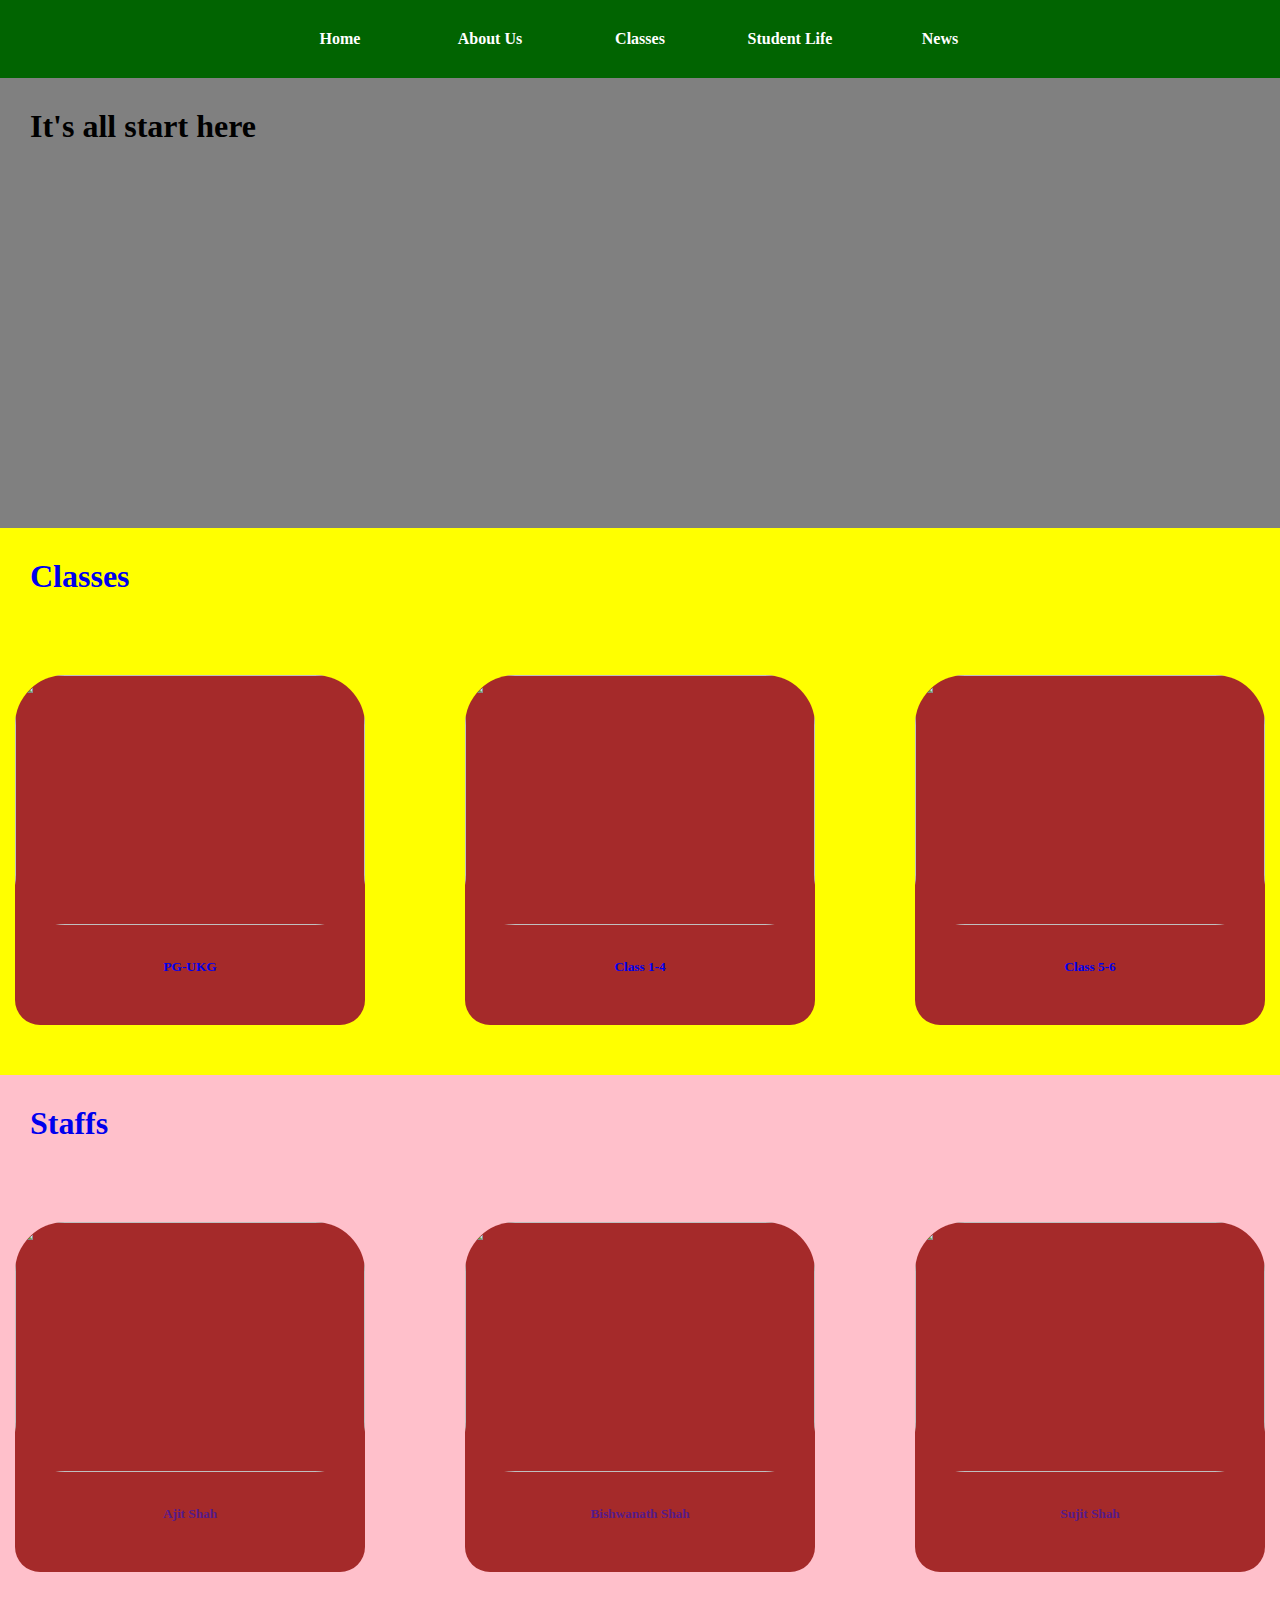
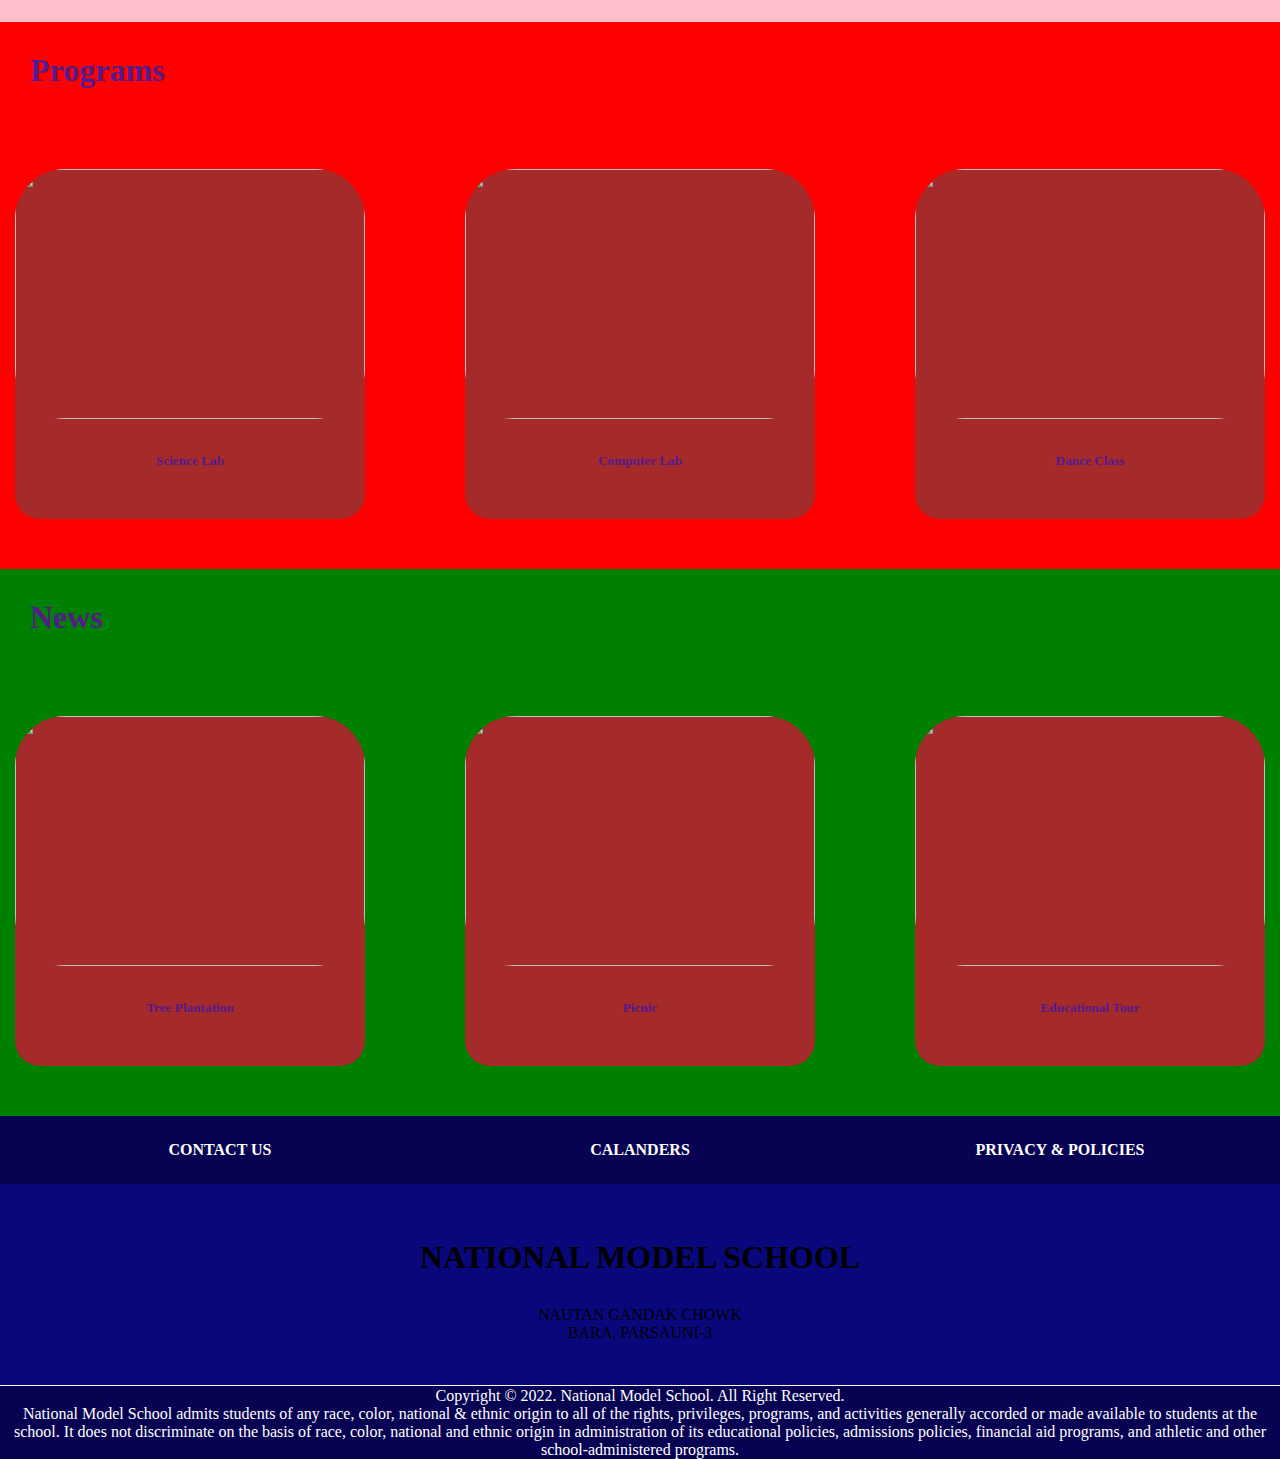
==== index.html @ ba43e9b4 "Add files via upload" ====
<!DOCTYPE html>
<html lang="en">
<head>
    <meta charset="UTF-8">
    <meta http-equiv="X-UA-Compatible" content="IE=edge">
    <meta name="viewport" content="width=device-width, initial-scale=1.0">

    <link rel="stylesheet" type="text/css" href="index.css">
    <title>National Model School</title>
</head>
<body>


    <header class="head">
        <ul>
        <li class="active"><a href="#">Home</a></li>    
        <li><a href="#">About Us</a>
            <div class="sub-menu-1">
                <ul>
                    <li><a href="file:///D:/National%20Model%20School/why-NMS.html">Why National Model School?</a></li> 
                    <li><a href="file:///D:/National%20Model%20School/leadership.html">Leadership</a></li>
                    <li><a href="#">Program</a></li>
                    <li><a href="file:///D:/National%20Model%20School/staff.html">Staff</a></li>
                    <li><a href="#">FAQ</a></li>
                </ul>
            </div>
        </li>
        <li><a href="#">Classes</a>
            <div class="sub-menu-1">
                <ul>
                    <li><a href="file:///D:/National%20Model%20School/PG-UKG.html">PG-UKG</a></li>
                    <li><a href="file:///D:/National%20Model%20School/grade1-4.html">Grades 1-4</a></li>
                    <li><a href="file:///D:/National%20Model%20School/grade5-6.html">Grades 5-6</a></li>
                </ul>
            </div>
        </li>
        <li><a href="#">Student Life</a>
            <div class="sub-menu-1">
                <ul>
                    <li><a href="#">Faith</a></li>
                    <li><a href="#">Athletics</a></li>
                    <li><a href="#">Service & Leadership</a></li>
                    <li><a href="#">After School Care</a></li>
                    <li><a href="#">Calendars</a></li>
                </ul>
            </div>
        </li>
        <li><a href="#">News</a></li>
        </ul>
        </header>




    <section class="video">
        <h1>It's all start here</h1> 
    </section>


    <section class="class"><a href="file:///D:/National%20Model%20School/classes.html"><h1>Classes</h1></a>
        <div class="classes">
            <div class="c1">
            <img src="D:\National Model School\Images\lkg.jpg" alt="">
            <a href="file:///D:/National%20Model%20School/PG-UKG.html"><h5>PG-UKG</h5></a>
            </div>
       

            <div class="c1">
            <img src="D:\National Model School\Images\class4.jpg" alt="">
            <a href="file:///D:/National%20Model%20School/grade1-4.html"><h5>Class 1-4</h5></a>
            </div>
        
            <div class="c1">
            <img src="D:\National Model School\Images\class6.jpg" alt="">
            <a href="file:///D:/National%20Model%20School/grade5-6.html"><h5>Class 5-6</h5></a>
            </div>
        </div>
    </section>

    <section class="staff"><a href="file:///D:/National%20Model%20School/staff.html"><h1>Staffs</h1></a>
        <div class="staffs">
            <div class="c1">
            <img src="D:\National Model School\Images\pritam.jpg" alt="">
            <a href=""><h5>Ajit Shah</h5></a>
            </div>
       

            <div class="c1">
            <img src="D:\National Model School\Images\birendra.jpg" alt="">
            <a href=""><h5>Bishwanath Shah</h5></a>
            </div>
        
            <div class="c1">
            <img src="D:\National Model School\Images\birendra.jpg" alt="">
            <a href=""><h5>Sujit Shah</h5></a>
            </div>
        </div>
    </section>

    <section class="program"><a href=""><h1>Programs</h1></a>
        <div class="programs">
            <div class="c1">
            <img src="" alt="">
            <a href=""><h5>Science Lab</h5></a>
            </div>
       

            <div class="c1">
            <img src="" alt="">
            <a href=""><h5>Computer Lab</h5></a>
            </div>
        
            <div class="c1">
            <img src="" alt="">
            <a href=""><h5>Dance Class</h5></a>
            </div>
        </div>
    </section>

    <section class="new"><a href=""><h1>News</h1></a>
        <div class="news">
            <div class="c1">
            <img src="" alt="">
            <a href=""><h5>Tree Plantation</h5></a>
            </div>
       

            <div class="c1">
            <img src="" alt="">
            <a href=""><h5>Picnic</h5></a>
            </div>
        
            <div class="c1">
            <img src="" alt="">
            <a href=""><h5>Educational Tour</h5></a>
            </div>
        </div>
    </section>

    



    <footer>
        <div class="fotter-head">
            <ul>
                <li><a href="#">CONTACT US</a></li>
                <li><a href="#">CALANDERS</a></li>
                <li><a href="#">PRIVACY & POLICIES</a></li>
            </ul>
        </div>
    
        <div class="footer-body">
            <h1>NATIONAL MODEL SCHOOL</h1>
            <p>NAUTAN GANDAK CHOWK<br>BARA, PARSAUNI-3</p>
            <ul class="icons">
                <li><a href="#"><img src="D:\National Model School\Icons\facebook.svg" alt=""></a></li>
                <li><a href="#"><img src="D:\National Model School\Icons\phone.svg" alt=""></a></li>
                <li><a href="#"><img src="D:\National Model School\Icons\instagram.svg" alt=""></a></li>
                <li><a href="#"><img src="D:\National Model School\Icons\youtube.svg" alt=""></a></li>
                <li><a href="#"><img src="D:\National Model School\Icons\twitter.svg" alt=""></a></li>
            </ul>
        </div>

        <div class="footer-bottom">
            <hr>
            <p>Copyright © 2022. National Model School. All Right Reserved.<br> 
                National Model School admits students of any race, color, national & ethnic origin to all  of the  rights, privileges, programs, and activities generally accorded or made available to students at the school. It does not discriminate on the basis of race, color, national and ethnic origin in administration of its educational policies, admissions policies, financial aid programs, and athletic and other school-administered programs.</p>
        </div>
        
    </footer>




</body>
</html>
---- index.css ----
*{
    padding: 0;
    margin: 0;
    box-sizing: border-box;
}


.head{
    background-color: rgb(1, 100, 1); 
    text-align: center; 
}

.head ul{
    display: inline-flex;
    list-style: none; 
}

.head ul li{
    width: 120px;
    margin: 15px;
    padding: 15px;
    cursor: pointer;
}

.head ul li a {
    text-decoration: none;
    color: #fff;
    font-weight: bold;
}

.head ul li:hover{
        background-color: #2ba;
        border-radius: 10px;
}
.head ul li:hover a:hover{
    color: black;
}

.head ul li:hover a:not(:hover){
    color: black;
}

.sub-menu-1{
    display: none;
}

.head ul li:hover .sub-menu-1{
    display: block;
    position: absolute;
    background-color: rgb(0,100,0); 
    margin-top: 15px;
    margin-left: -15px;
}

.head ul li:hover .sub-menu-1 ul{
    display: block;
    margin: 10px;
}

.head ul li:hover .sub-menu-1 ul li{
    width: 150px;
    padding: 10px;
    border-bottom: 1px dotted #fff;
    border-radius: 0;
    text-align: left;
    border-radius: 5px;
}





a{
    text-decoration: none;
}
.video{
    background: gray;
    height: 450px;
}

.class{
    background: yellow;
}

.classes{
    display: flex;
    justify-content: center;
    height: 450px;
}

.c1{
    background: brown;
    text-align: center;
    margin: 50px;
    border-radius: 25px;
    border-top-left-radius: 50px;
    border-top-right-radius: 50px;
}
.c1 img{
    height: 250px;
    width: 350px;
    border-radius: 50px;
}
.c1 h5{
    margin: 30px;
}
h1{
    padding: 30px;
}

.staff{
    background: pink;
}
.staffs{
    display: flex;
    justify-content: center;
    height: 450px;
}

.program{
    background: red;
}
.programs{
    display: flex;
    justify-content: center;
    height: 450px;
}

.new{
    background: green;
}
.news{
    display: flex;
    justify-content: center;
    height: 450px;
}







.fotter-head{
    background-color: rgb(7, 3, 82); 
    text-align: center; 
}
.fotter-head ul{
    display: inline-flex;
    list-style: none;  
}
.fotter-head ul li{
    width: 390px;
    margin: 15px;
    padding: 10px;
}
.fotter-head ul li a {
    text-decoration: none;
    color: #fff;
    font-weight: bold;
}

.footer-body{
    background-color: rgb(8, 8, 124);
    text-align: center;
    padding: 25px;
}
.icons{
    list-style: none;
    display: inline-flex;
}
 
.footer-body .icons li a img{
  width: 25px;
  text-align: center ;
}


.footer-bottom{
    background-color: rgb(7, 3, 82);
    color: #fff;
    text-align: center;
}

hr{
    margin: 1px;
    border: 0;
}
body{
    display: flex;
    flex-direction: column;
    min-height: 100vh;
}
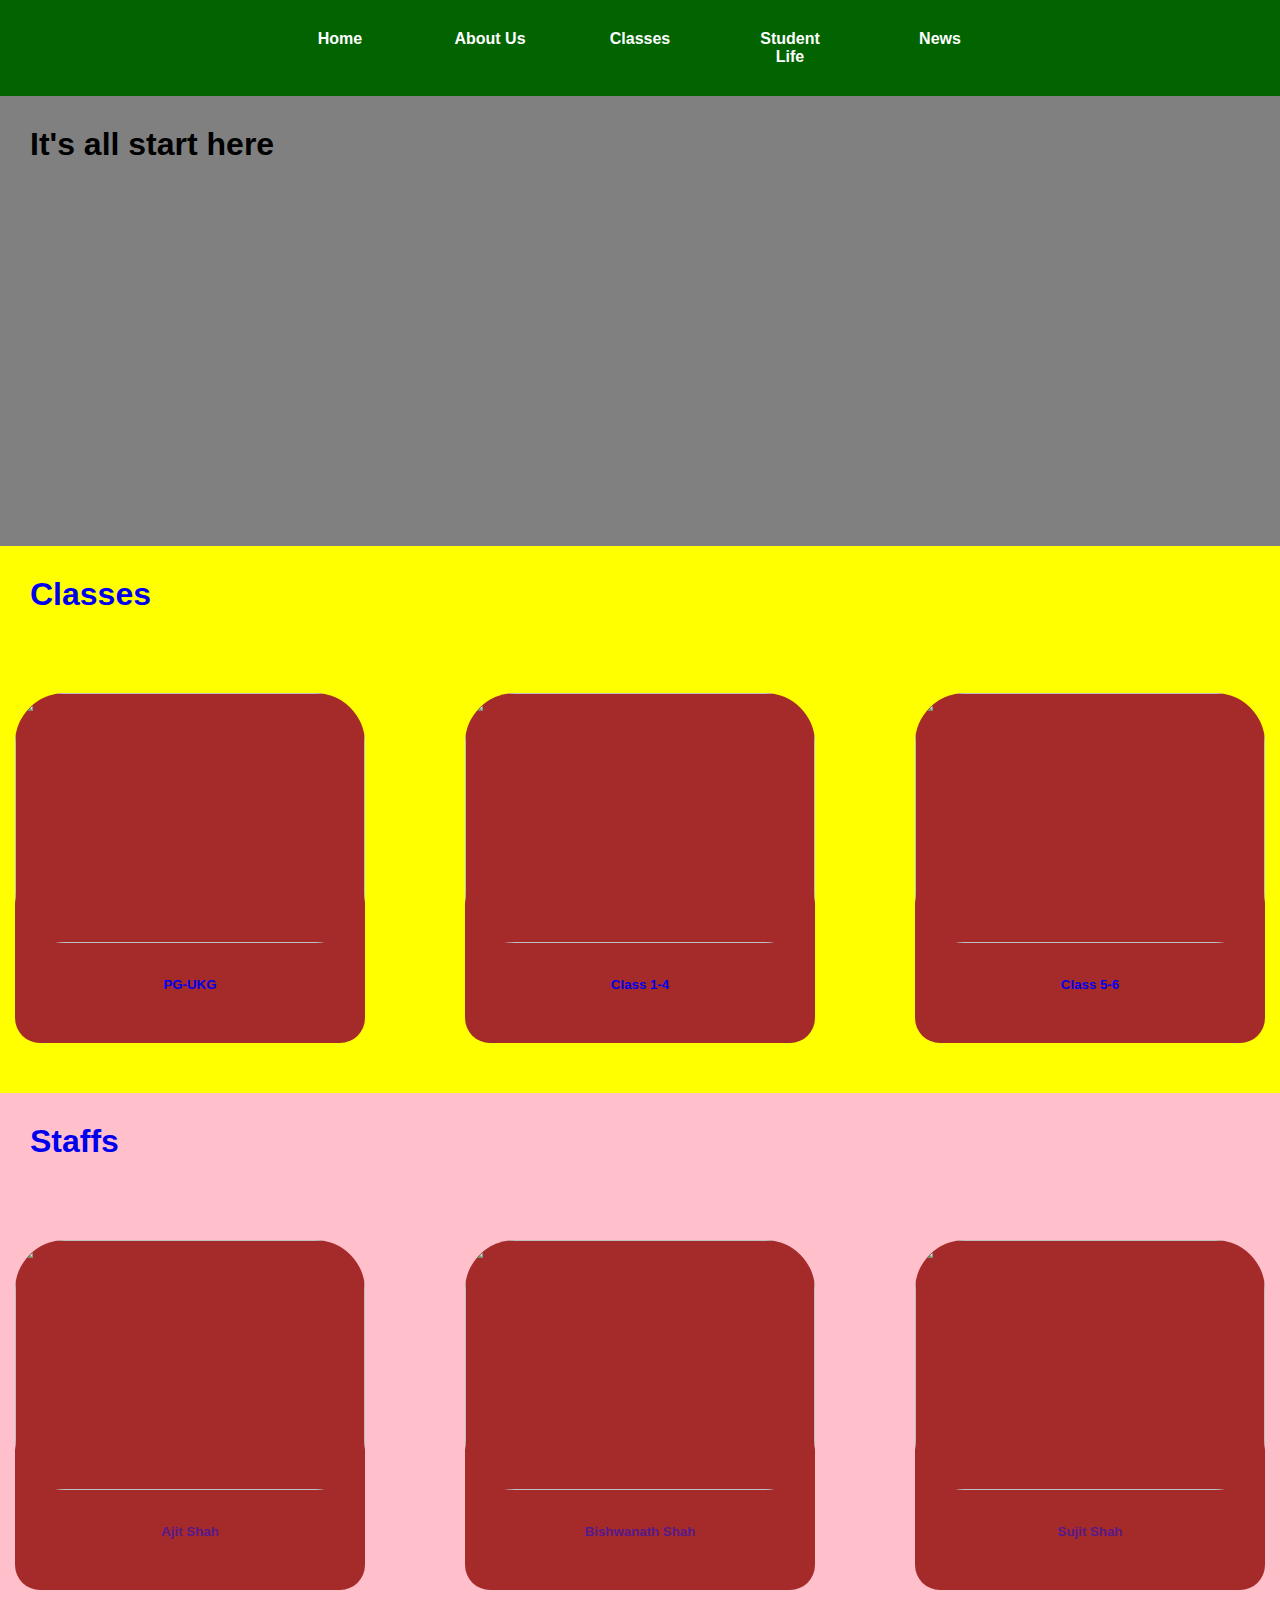
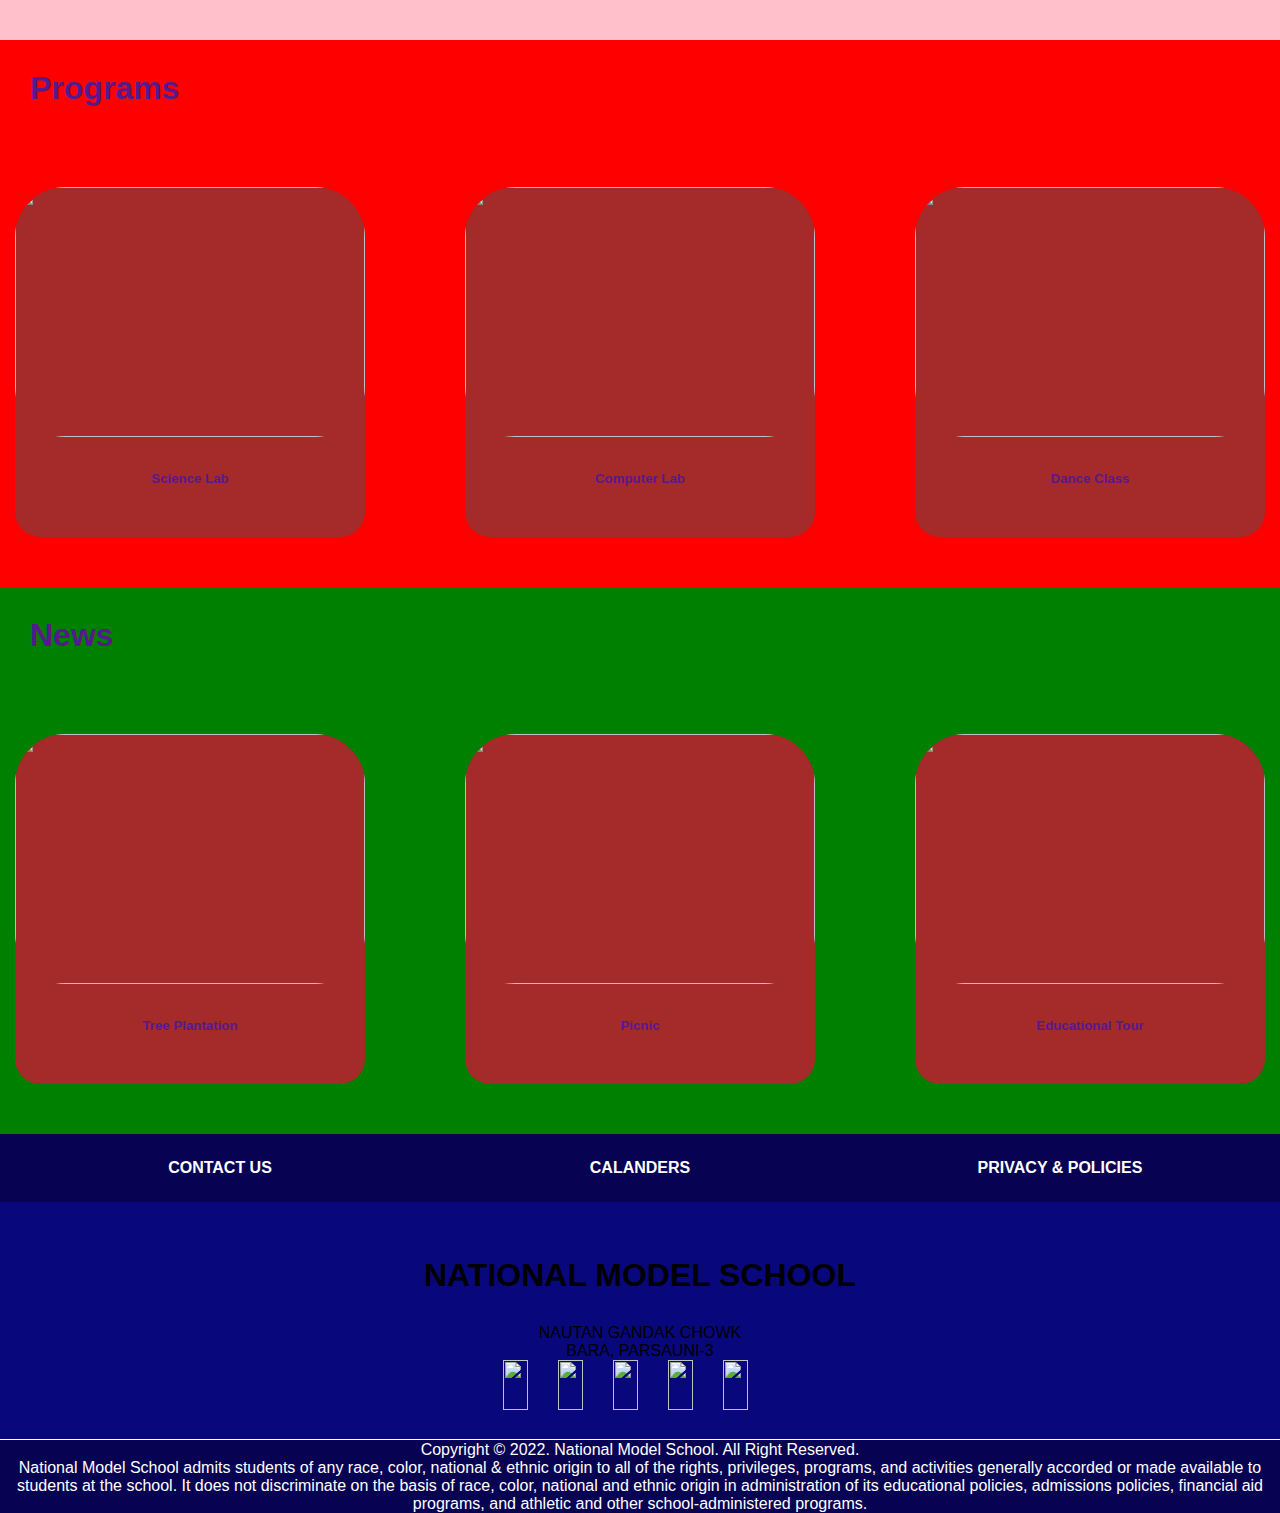
==== commit 972a2822: "Add files via upload" ====
--- a/index.html
+++ b/index.html
@@ -6,6 +6,8 @@
     <meta name="viewport" content="width=device-width, initial-scale=1.0">
 
     <link rel="stylesheet" type="text/css" href="index.css">
+    <link rel="stylesheet" type="text/css" href="footer.css">
+    <link rel="stylesheet" type="text/css" href="header.css">
     <title>National Model School</title>
 </head>
 <body>
@@ -154,7 +156,7 @@
             <h1>NATIONAL MODEL SCHOOL</h1>
             <p>NAUTAN GANDAK CHOWK<br>BARA, PARSAUNI-3</p>
             <ul class="icons">
-                <li><a href="#"><img src="D:\National Model School\Icons\facebook.svg" alt=""></a></li>
+                <li><a href="https://www.facebook.com/Nationalmodelsch00l"><img src="D:\National Model School\Icons\facebook.svg" alt=""></a></li>
                 <li><a href="#"><img src="D:\National Model School\Icons\phone.svg" alt=""></a></li>
                 <li><a href="#"><img src="D:\National Model School\Icons\instagram.svg" alt=""></a></li>
                 <li><a href="#"><img src="D:\National Model School\Icons\youtube.svg" alt=""></a></li>
--- a/index.css
+++ b/index.css
@@ -2,68 +2,6 @@
     padding: 0;
     margin: 0;
     box-sizing: border-box;
-}
-
-
-.head{
-    background-color: rgb(1, 100, 1); 
-    text-align: center; 
-}
-
-.head ul{
-    display: inline-flex;
-    list-style: none; 
-}
-
-.head ul li{
-    width: 120px;
-    margin: 15px;
-    padding: 15px;
-    cursor: pointer;
-}
-
-.head ul li a {
-    text-decoration: none;
-    color: #fff;
-    font-weight: bold;
-}
-
-.head ul li:hover{
-        background-color: #2ba;
-        border-radius: 10px;
-}
-.head ul li:hover a:hover{
-    color: black;
-}
-
-.head ul li:hover a:not(:hover){
-    color: black;
-}
-
-.sub-menu-1{
-    display: none;
-}
-
-.head ul li:hover .sub-menu-1{
-    display: block;
-    position: absolute;
-    background-color: rgb(0,100,0); 
-    margin-top: 15px;
-    margin-left: -15px;
-}
-
-.head ul li:hover .sub-menu-1 ul{
-    display: block;
-    margin: 10px;
-}
-
-.head ul li:hover .sub-menu-1 ul li{
-    width: 150px;
-    padding: 10px;
-    border-bottom: 1px dotted #fff;
-    border-radius: 0;
-    text-align: left;
-    border-radius: 5px;
 }
 
 
@@ -133,61 +71,4 @@
     display: flex;
     justify-content: center;
     height: 450px;
-}
-
-
-
-
-
-
-
-.fotter-head{
-    background-color: rgb(7, 3, 82); 
-    text-align: center; 
-}
-.fotter-head ul{
-    display: inline-flex;
-    list-style: none;  
-}
-.fotter-head ul li{
-    width: 390px;
-    margin: 15px;
-    padding: 10px;
-}
-.fotter-head ul li a {
-    text-decoration: none;
-    color: #fff;
-    font-weight: bold;
-}
-
-.footer-body{
-    background-color: rgb(8, 8, 124);
-    text-align: center;
-    padding: 25px;
-}
-.icons{
-    list-style: none;
-    display: inline-flex;
-}
- 
-.footer-body .icons li a img{
-  width: 25px;
-  text-align: center ;
-}
-
-
-.footer-bottom{
-    background-color: rgb(7, 3, 82);
-    color: #fff;
-    text-align: center;
-}
-
-hr{
-    margin: 1px;
-    border: 0;
-}
-body{
-    display: flex;
-    flex-direction: column;
-    min-height: 100vh;
 }--- a/footer.css
+++ b/footer.css
@@ -0,0 +1,61 @@
+*{
+    margin: 0;
+    padding: 0;
+    font-family: 'Poppins', sans-serif;
+}
+
+.fotter-head{
+    background-color: rgb(7, 3, 82); 
+    text-align: center; 
+}
+.fotter-head ul{
+    display: inline-flex;
+    list-style: none;  
+}
+.fotter-head ul li{
+    width: 390px;
+    margin: 15px;
+    padding: 10px;
+}
+.fotter-head ul li a {
+    text-decoration: none;
+    color: #fff;
+    font-weight: bold;
+}
+
+.footer-body{
+    background-color: rgb(8, 8, 124);
+    text-align: center;
+    padding: 25px;
+}
+.icons{
+    list-style: none;
+    display: inline-flex;
+}
+.icons img{
+    width: 50px;
+    height:50px;
+    margin-right: 30px;
+}
+ 
+.footer-body .icons li a img{
+  width: 25px;
+  text-align: center ;
+}
+
+
+.footer-bottom{
+    background-color: rgb(7, 3, 82);
+    color: #fff;
+    text-align: center;
+}
+
+hr{
+    margin: 1px;
+    border: 0;
+}
+body{
+    display: flex;
+    flex-direction: column;
+    min-height: 100vh;
+}--- a/header.css
+++ b/header.css
@@ -0,0 +1,67 @@
+*{
+    margin: 0;
+    padding: o;
+    box-sizing: border-box;
+}
+
+
+.head{
+    background-color: rgb(1, 100, 1); 
+    text-align: center; 
+}
+
+.head ul{
+    display: inline-flex;
+    list-style: none; 
+}
+
+.head ul li{
+    width: 120px;
+    margin: 15px;
+    padding: 15px;
+    cursor: pointer;
+}
+
+.head ul li a {
+    text-decoration: none;
+    color: #fff;
+    font-weight: bold;
+}
+
+.head ul li:hover{
+        background-color: #2ba;
+        border-radius: 10px;
+}
+.head ul li:hover a:hover{
+    color: black;
+}
+
+.head ul li:hover a:not(:hover){
+    color: black;
+}
+
+.sub-menu-1{
+    display: none;
+}
+
+.head ul li:hover .sub-menu-1{
+    display: block;
+    position: absolute;
+    background-color: rgb(0,100,0); 
+    margin-top: 15px;
+    margin-left: -15px;
+}
+
+.head ul li:hover .sub-menu-1 ul{
+    display: block;
+    margin: 10px;
+}
+
+.head ul li:hover .sub-menu-1 ul li{
+    width: 150px;
+    padding: 10px;
+    border-bottom: 1px dotted #fff;
+    border-radius: 0;
+    text-align: left;
+    border-radius: 5px;
+}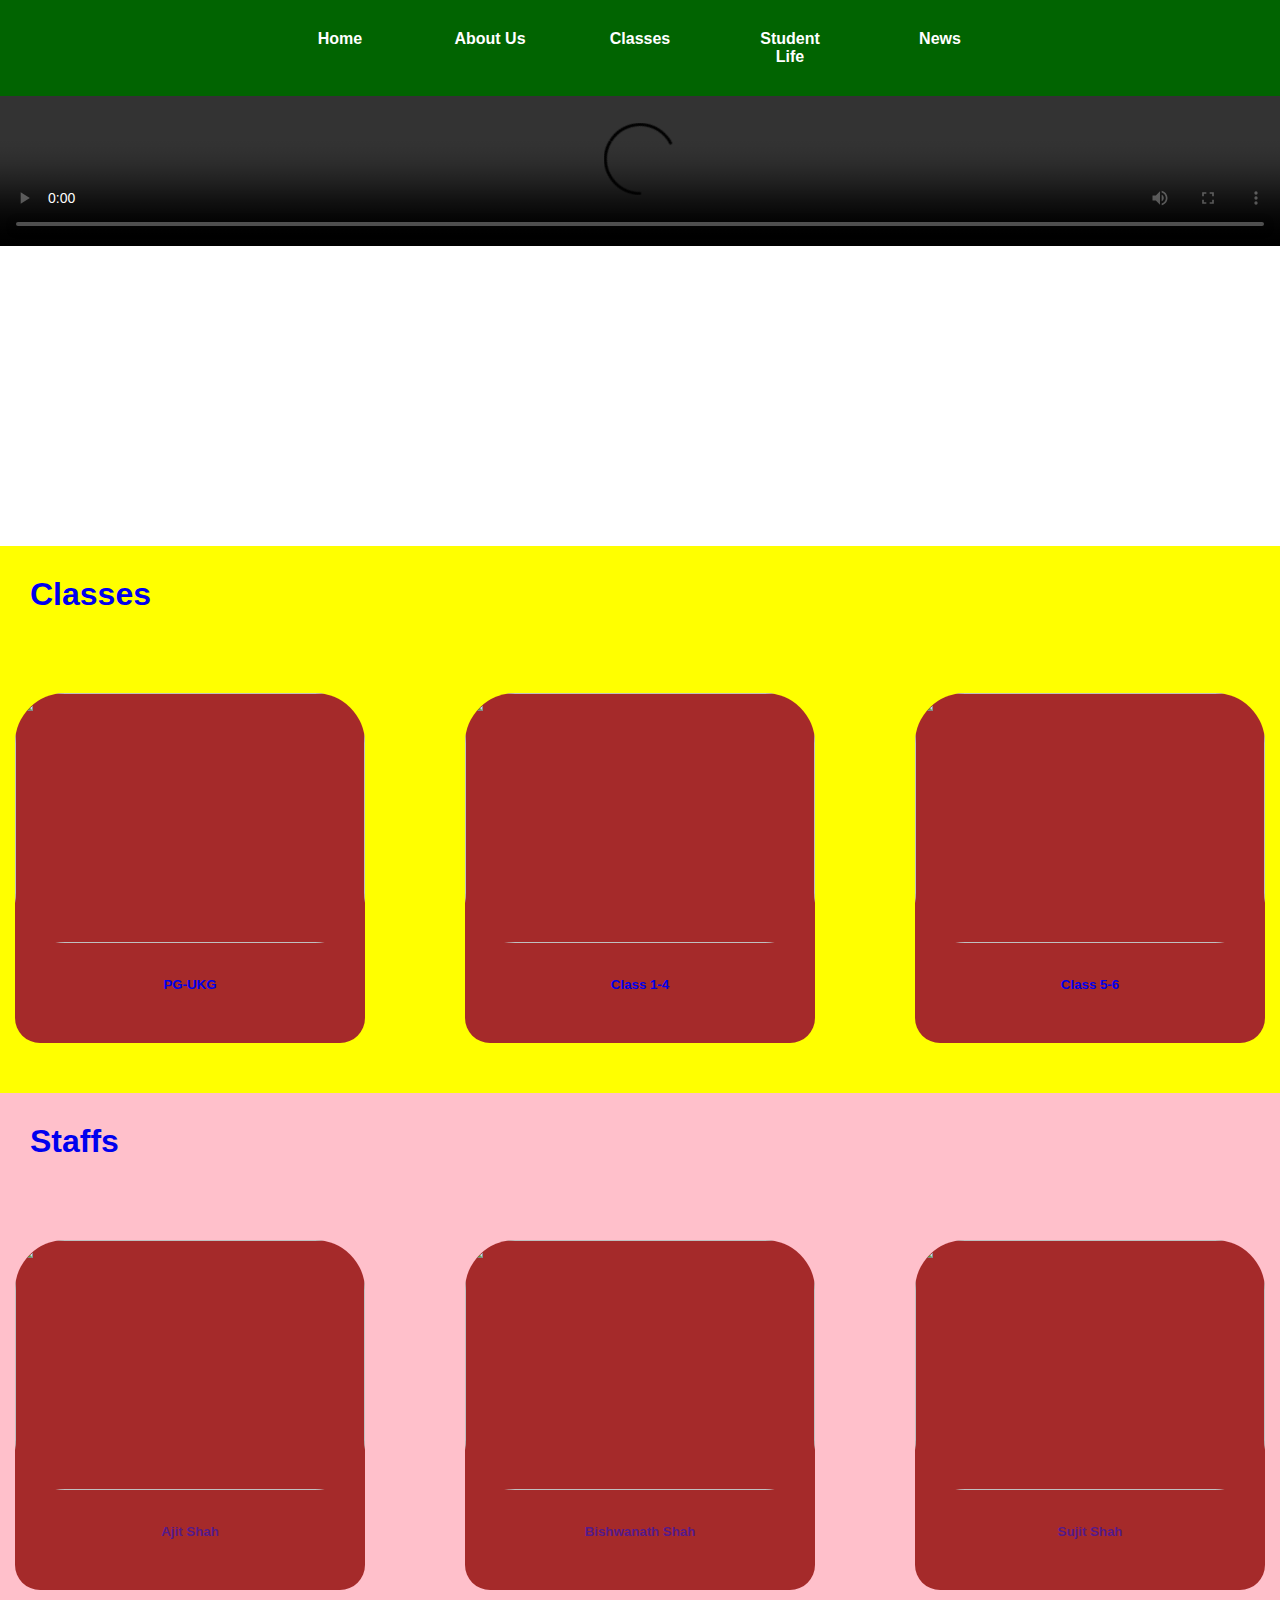
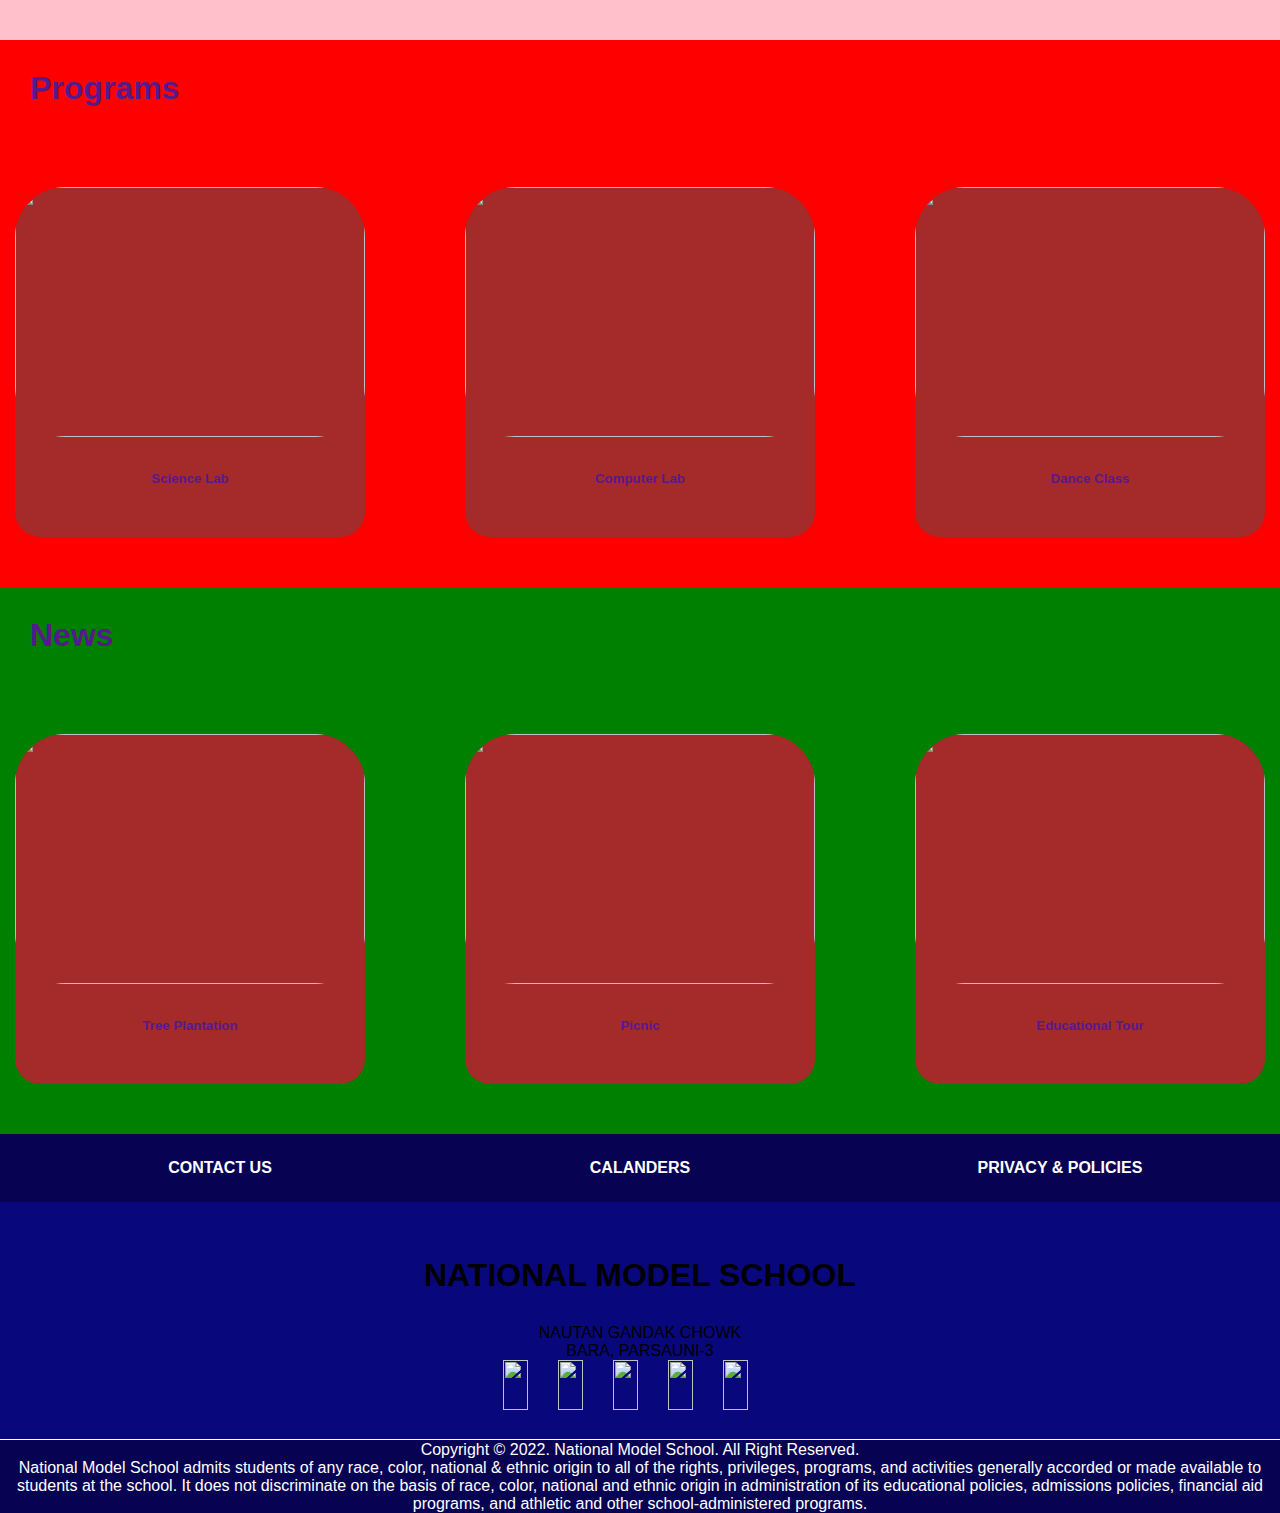
==== commit 5018bf18: "Add files via upload" ====
--- a/index.html
+++ b/index.html
@@ -15,7 +15,7 @@
 
     <header class="head">
         <ul>
-        <li class="active"><a href="#">Home</a></li>    
+        <li class="active"><a href="index.html">Home</a></li>    
         <li><a href="#">About Us</a>
             <div class="sub-menu-1">
                 <ul>
@@ -27,7 +27,7 @@
                 </ul>
             </div>
         </li>
-        <li><a href="#">Classes</a>
+        <li><a href="classes.html">Classes</a>
             <div class="sub-menu-1">
                 <ul>
                     <li><a href="file:///D:/National%20Model%20School/PG-UKG.html">PG-UKG</a></li>
@@ -54,8 +54,9 @@
 
 
 
-    <section class="video">
-        <h1>It's all start here</h1> 
+    <section class="videos">
+        <video src="D:\National Model School\Video\trailer.mp4" controls>
+        </video>
     </section>
 
 
--- a/index.css
+++ b/index.css
@@ -7,13 +7,14 @@
 
 
 
-
 a{
     text-decoration: none;
 }
-.video{
-    background: gray;
+.videos{
     height: 450px;
+}
+video{
+    width: 100%;
 }
 
 .class{
